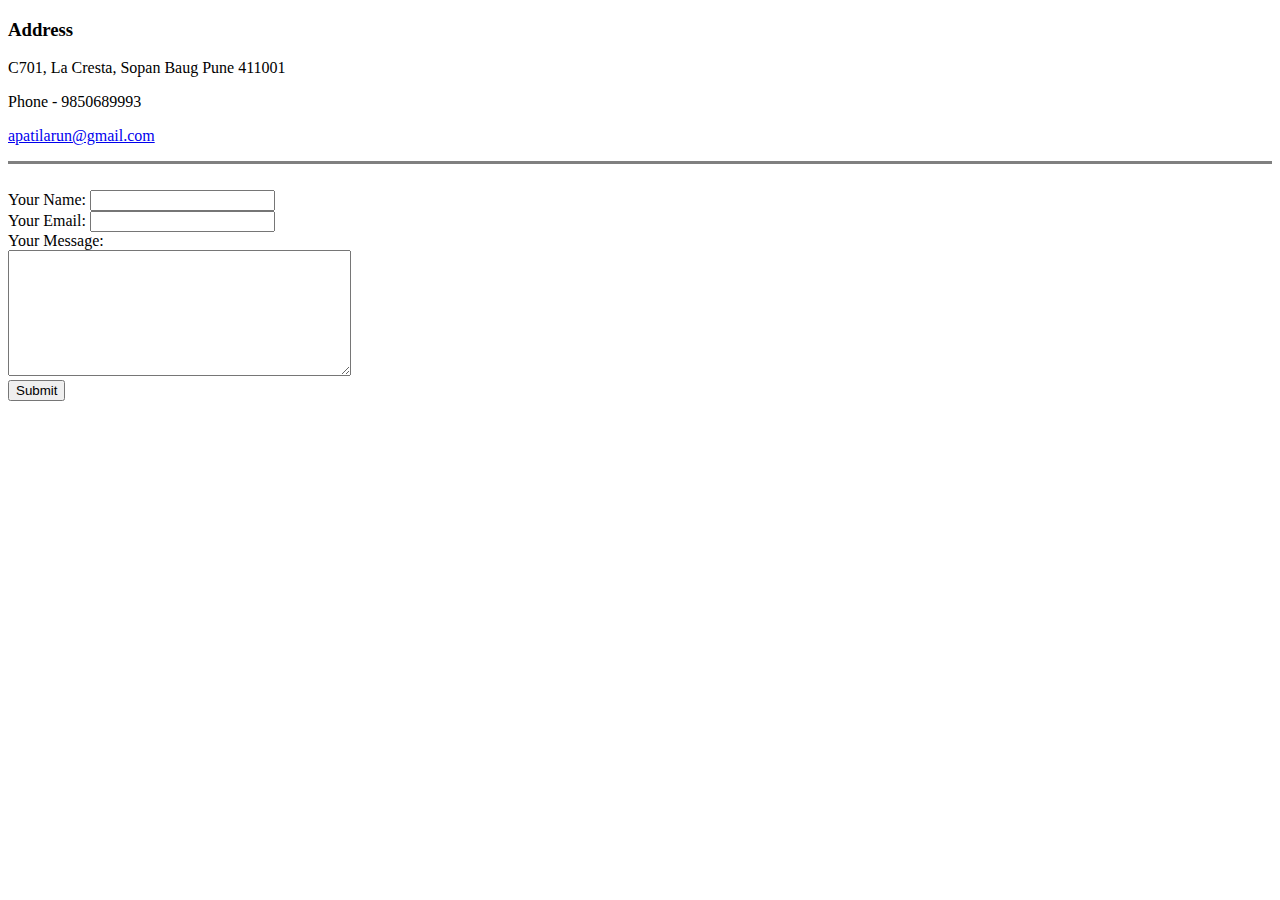
==== contact.html @ a94d9866 "Add files via upload" ====
<!DOCTYPE html>
<html lang="en" dir="ltr">

<head>
  <meta charset="utf-8">
  <title>Contact Details</title>
</head>

<body>
  <h3><strong>Address</strong></h3>
  <p>C701, La Cresta, Sopan Baug
    Pune 411001</p>
  <p>Phone - 9850689993</p>
  <p><a href="mailto:apatilarun@gmail.com">apatilarun@gmail.com</a></p>
  <!-- <p><mail>apatilarun@gmail.com</mail></p> -->
  <hr size="3" noshade><br>
  <form class="" action="mailto:apatilarun@gmail.com" method="post" enctype="text/plain">
    <label for="">Your Name:</label>
    <input type="text" name="yourname" value=""><br>
    <label for="">Your Email:</label>
    <input type="email" name="youremail" value=""><br>
    <label for="">Your Message:</label><br>
    <textarea name="yourmessage" rows="8" cols="40"></textarea><br>

    <input type="submit" name="" value="Submit">
  </form>

</body>

</html>
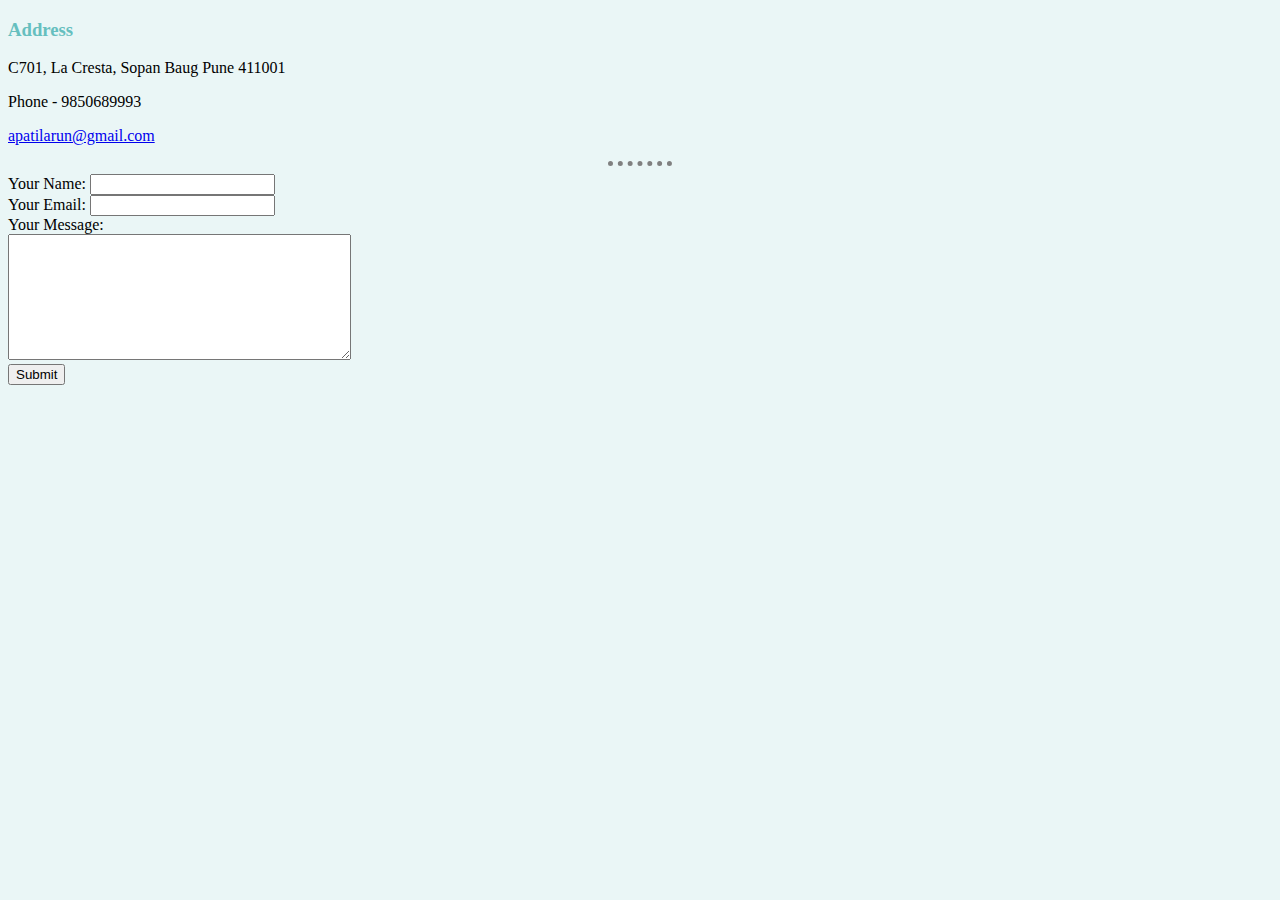
==== commit 64e522d7: "Changed" ====
--- a/contact.html
+++ b/contact.html
@@ -4,6 +4,7 @@
 <head>
   <meta charset="utf-8">
   <title>Contact Details</title>
+  <link rel="stylesheet" href="css\styles.css">
 </head>
 
 <body>
@@ -13,7 +14,8 @@
   <p>Phone - 9850689993</p>
   <p><a href="mailto:apatilarun@gmail.com">apatilarun@gmail.com</a></p>
   <!-- <p><mail>apatilarun@gmail.com</mail></p> -->
-  <hr size="3" noshade><br>
+
+  <hr>
   <form class="" action="mailto:apatilarun@gmail.com" method="post" enctype="text/plain">
     <label for="">Your Name:</label>
     <input type="text" name="yourname" value=""><br>
